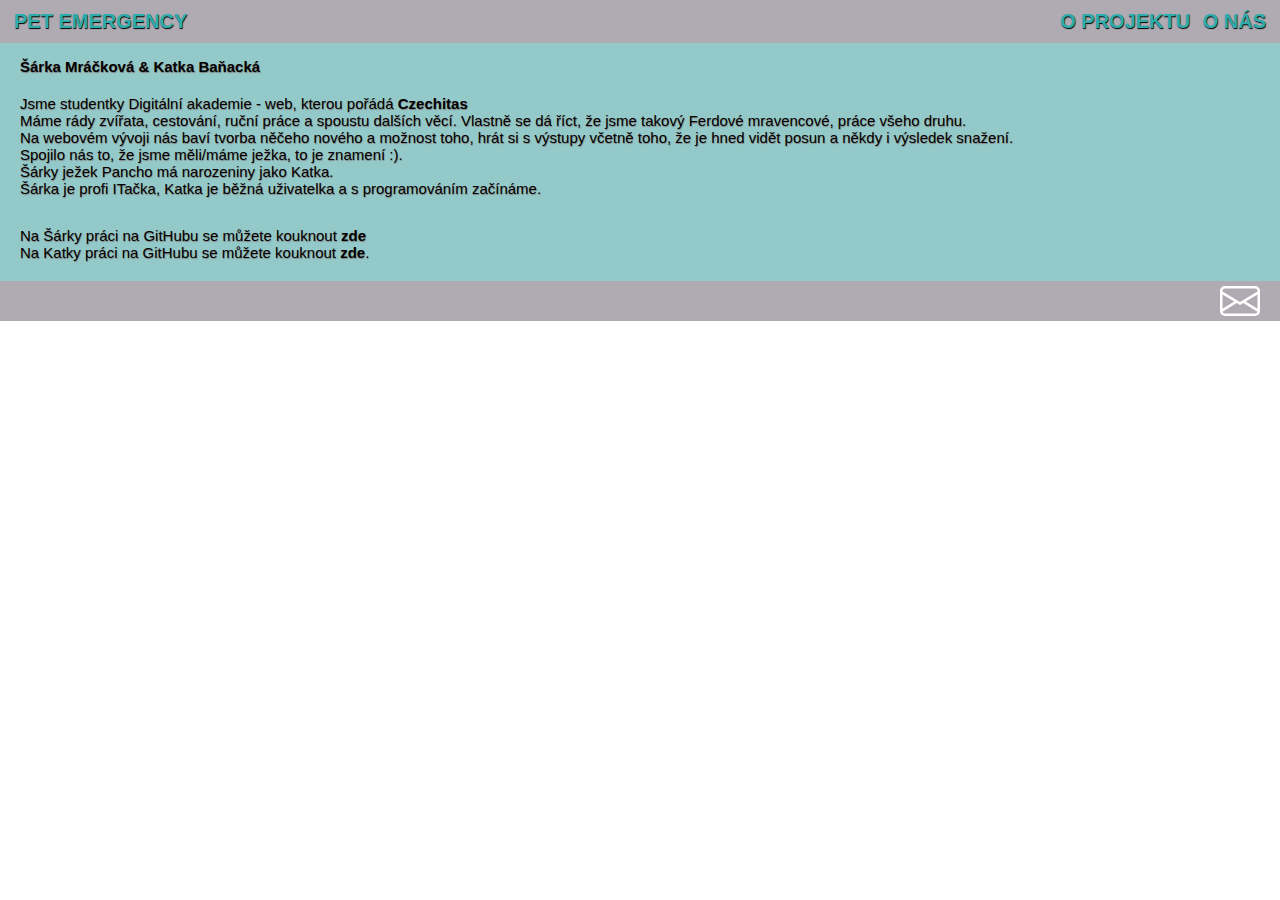
==== aboutUs.html @ 30e751d3 "Oprava zobrazení" ====
<!DOCTYPE html>
<html lang="en">
  <head>
    <meta charset="UTF-8" />
    <meta http-equiv="X-UA-Compatible" content="IE=edge" />
    <meta name="viewport" content="width=device-width, initial-scale=1.0" />
    <title>O projektu</title>
    <link rel="stylesheet" href="style.css" />
  </head>
  <body>
    <div class="container">
      <div class="container1">
        <a class="title" href="index.html">PET EMERGENCY</a>
      </div>
      <div class="container2">
        <a class="container2_project" href="project.html">O PROJEKTU</a>
        <a class="container2_aboutUs" href="aboutUs.html">O NÁS</a>
      </div>
    </div>
    <div class="medailon">
      <h5>Šárka Mráčková & Katka Baňacká</h5>

      <ul class="medailon_item">
        <li>
          Jsme studentky Digitální akademie - web, kterou pořádá <a class='hrefCzechitas' href=https://czechitas.cz>Czechitas</a>
        </li>
        <li>
          Máme rády zvířata, cestování, ruční práce a spoustu dalších věcí.
          Vlastně se dá říct, že jsme takový Ferdové mravencové, práce všeho
          druhu.
        </li>
        <li>
          Na webovém vývoji nás baví tvorba něčeho nového a možnost toho, hrát
          si s výstupy včetně toho, že je hned vidět posun a někdy i výsledek
          snažení.
        </li>
        <li>Spojilo nás to, že jsme měli/máme ježka, to je znamení :).</li>
        Šárky ježek Pancho má narozeniny jako Katka.
        <li>
          Šárka je profi ITačka, Katka je běžná uživatelka a s programováním
          začínáme.
        </li>
      </ul>

      <div> <p>
        Na Šárky práci na GitHubu se můžete kouknout <a class='hrefSM' href=https://github.com/Samramra>zde</a><br>

        Na Katky práci na GitHubu se můžete kouknout <a class='hrefKB' href=https://github.com/kabanaaa>zde</a>.
        </p></div>
    </div>
    <div class="footer">
      <div><a href="mailto:banackakaterina@gmail.com,Sarka7091@gmail.com"><img class="post" src="./img/envelope.svg" alt="obálka" /></a></div>
    </div>
  </body>
</html>
---- style.css ----
* {
  box-sizing: border-box;
}

body {
  margin: 0;
  font-family: sans-serif;
}

.container {
  background-color: rgb(176, 171, 179);
  display: flex;
  justify-content: space-between;
  padding: 10px;
}

.title,
.container2_project,
.container2_aboutUs {
  margin: 4px;
  font-size: 20px;
  font-weight: bold;
  text-decoration: none;
  color: rgb(44, 172, 172);
  text-shadow: 0.5px 0.5px 1px black;
}

.text,
.home {
  background-color: rgba(148, 201, 201, 0.995);
  display: flex;
  flex-wrap: wrap;
  align-content: center;
  justify-content: center;
}

.textkocka,
.homeJezek {
  box-shadow: 0 1px 1px rgba(0, 0, 0, 0.1), 0 2px 2px rgba(0, 0, 0, 0.1),
    0 4px 4px rgba(0, 0, 0, 0.1), 0 8px 8px rgba(0, 0, 0, 0.1);
}

.homeJezek {
  width: 500px;
  height: 328px;
}

.home,
.text,
.medailon {
  font-size: 15px;
  text-shadow: 0.5px 0.5px 1px gray;
  background-color: rgba(148, 201, 201, 0.995);
}

p {
  margin: 0;
  padding: 20px;
}

.hrefProject,
.hrefKB,
.hrefSM,
.hrefCzechitas {
  text-decoration: none;
  font-weight: bold;
  color: black;
}

.hrefProject,
.hrefKB:hover,
.hrefSM:hover,
.hrefCzechitas:focus {
  color: rgb(252, 252, 252);
}

.medailon_item {
  padding: 10px 20px 10px 20px;
  list-style-type: none;
  margin: 0;
}

h5 {
  text-shadow: 0.5px 0.5px 1px gray;
  font-size: 15px;
  margin: 0;
  padding: 15px 20px 10px 20px;
}

.footer {
  background-color: rgb(176, 171, 179);
  height: 40px;
  padding-bottom: 0;
  display: flex;
  justify-content: end;
}

.post {
  width: 5rem;
  height: 2.5rem;
  filter: invert(100%);
}

@media (max-width: 400px) {
  body {
    width: auto;
  }

  .container {
    padding: 5px;
  }
  .container2 {
    display: flex;
    flex-wrap: nowrap;
  }

  .title,
  .container2_project,
  .container2_aboutUs {
    font-size: 12px;
  }

  .home,
  .text,
  .medailon {
    font-size: 10px;
  }
}

@media (min-width: 800px) {
  .body {
    width: 75%;
    margin: auto;
  }
}
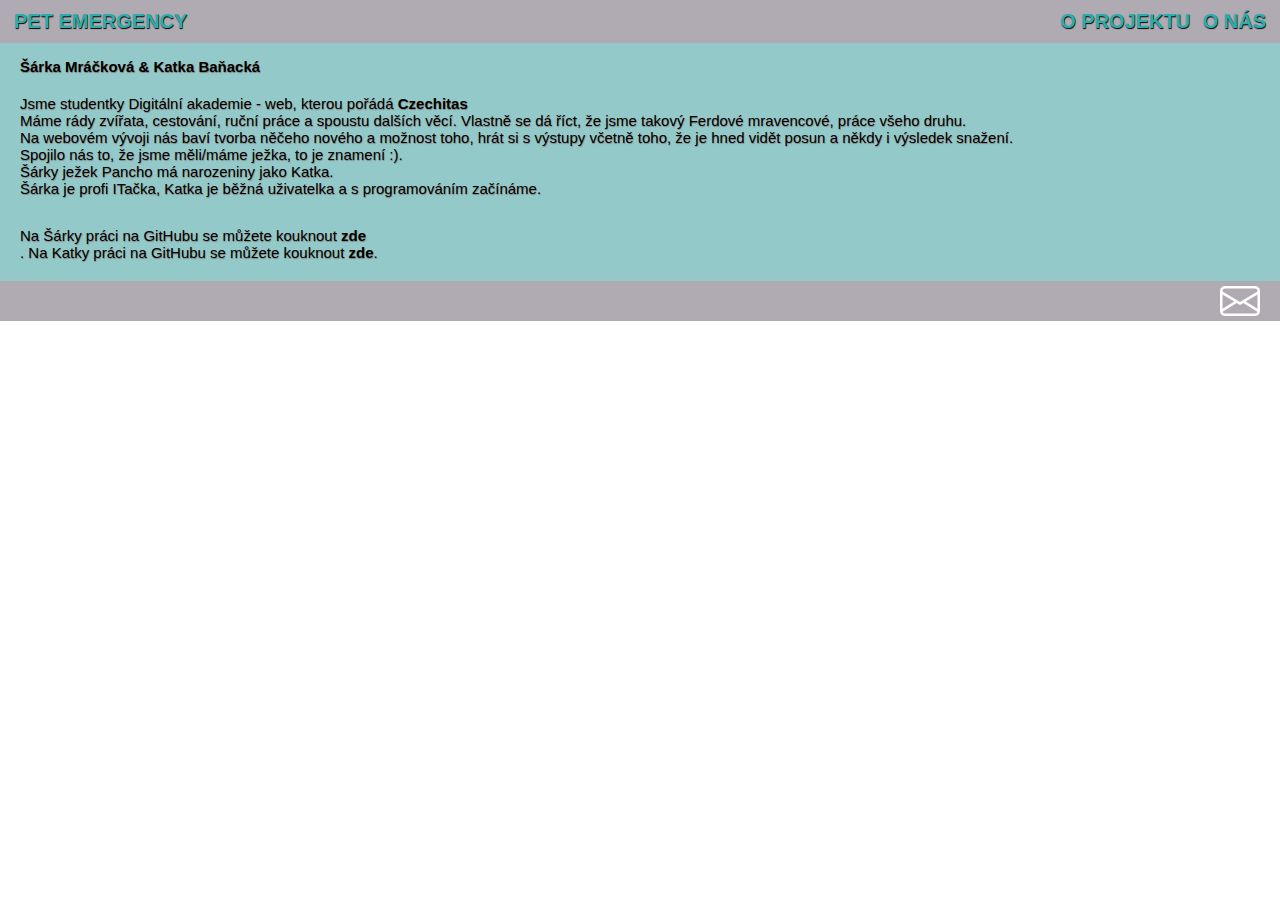
==== commit 08f5ce60: "Oprava responzivit" ====
--- a/aboutUs.html
+++ b/aboutUs.html
@@ -43,7 +43,7 @@
       </ul>
 
       <div> <p>
-        Na Šárky práci na GitHubu se můžete kouknout <a class='hrefSM' href=https://github.com/Samramra>zde</a><br>
+        Na Šárky práci na GitHubu se můžete kouknout <a class='hrefSM' href=https://github.com/Samramra>zde</a><br>.
 
         Na Katky práci na GitHubu se můžete kouknout <a class='hrefKB' href=https://github.com/kabanaaa>zde</a>.
         </p></div>
--- a/style.css
+++ b/style.css
@@ -101,11 +101,19 @@
   filter: invert(100%);
 }
 
-@media (max-width: 400px) {
+@media (max-width: 450px) {
   body {
-    width: auto;
+    max-width: 100%;
+    max-height: auto;
+    box-sizing: border-box;
   }
 
+  .textkocka,
+  .homeJezek {
+    max-width: 100%;
+    height: auto;
+    box-sizing: border-box;
+  }
   .container {
     padding: 5px;
   }
@@ -124,6 +132,7 @@
   .text,
   .medailon {
     font-size: 10px;
+    height: 80%;
   }
 }
 
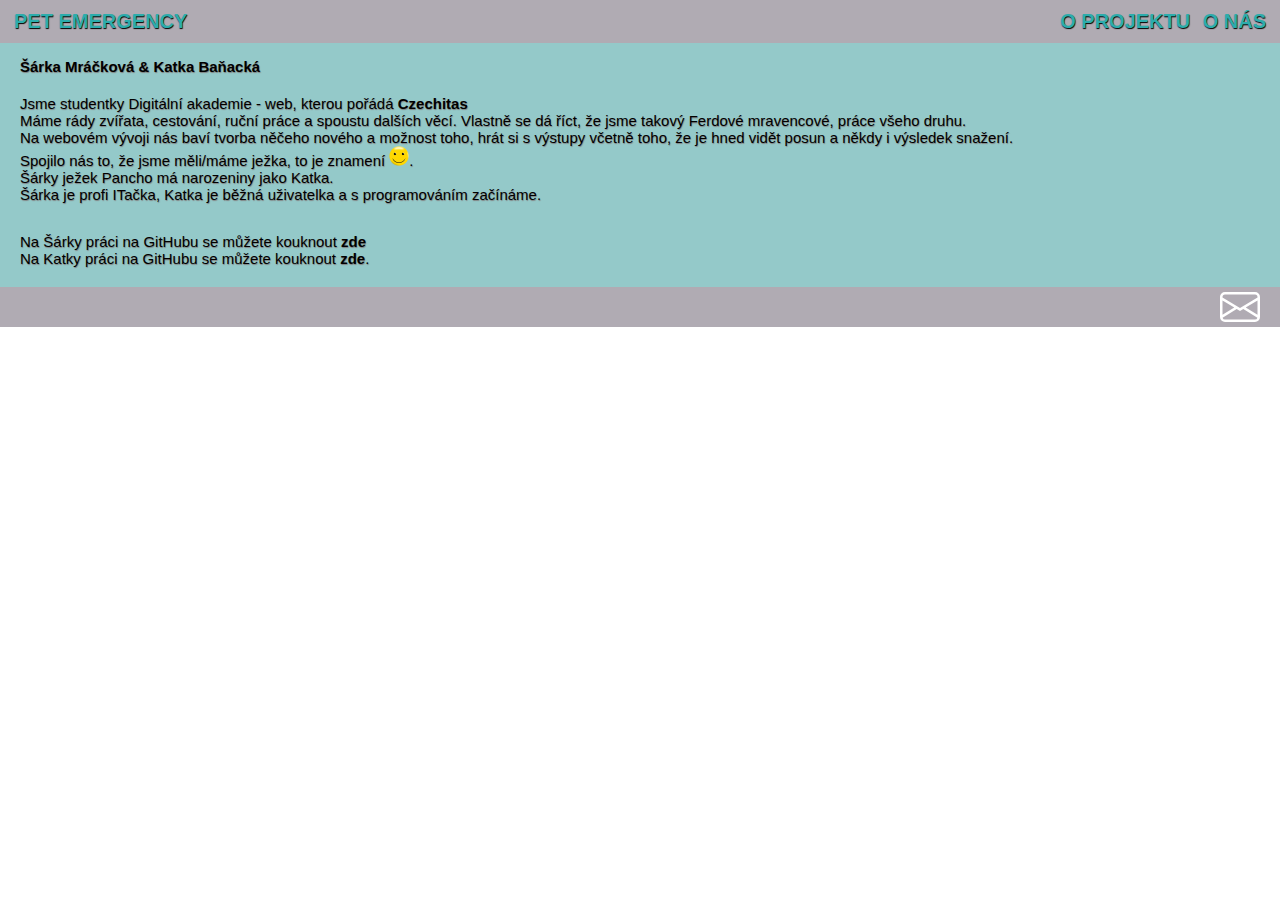
==== commit bb6be696: "vlozeni emotikonu a oprava stylu" ====
--- a/aboutUs.html
+++ b/aboutUs.html
@@ -34,7 +34,12 @@
           si s výstupy včetně toho, že je hned vidět posun a někdy i výsledek
           snažení.
         </li>
-        <li>Spojilo nás to, že jsme měli/máme ježka, to je znamení :).</li>
+        <li>Spojilo nás to, že jsme měli/máme ježka, to je znamení 
+          <img
+          class="smajlik"
+          src="./img/smajlik.png"
+          alt="smiley"
+        />.</li>
         Šárky ježek Pancho má narozeniny jako Katka.
         <li>
           Šárka je profi ITačka, Katka je běžná uživatelka a s programováním
@@ -43,7 +48,7 @@
       </ul>
 
       <div> <p>
-        Na Šárky práci na GitHubu se můžete kouknout <a class='hrefSM' href=https://github.com/Samramra>zde</a><br>.
+        Na Šárky práci na GitHubu se můžete kouknout <a class='hrefSM' href=https://github.com/Samramra>zde</a><br>
 
         Na Katky práci na GitHubu se můžete kouknout <a class='hrefKB' href=https://github.com/kabanaaa>zde</a>.
         </p></div>
--- a/style.css
+++ b/style.css
@@ -58,7 +58,6 @@
   padding: 20px;
 }
 
-.hrefProject,
 .hrefKB,
 .hrefSM,
 .hrefCzechitas {
@@ -72,7 +71,14 @@
 .hrefSM:hover,
 .hrefCzechitas:focus {
   color: rgb(252, 252, 252);
-}
+  }
+
+a {
+  text-decoration: none;
+  font-weight: bold;
+  color: black;
+  }
+
 
 .medailon_item {
   padding: 10px 20px 10px 20px;
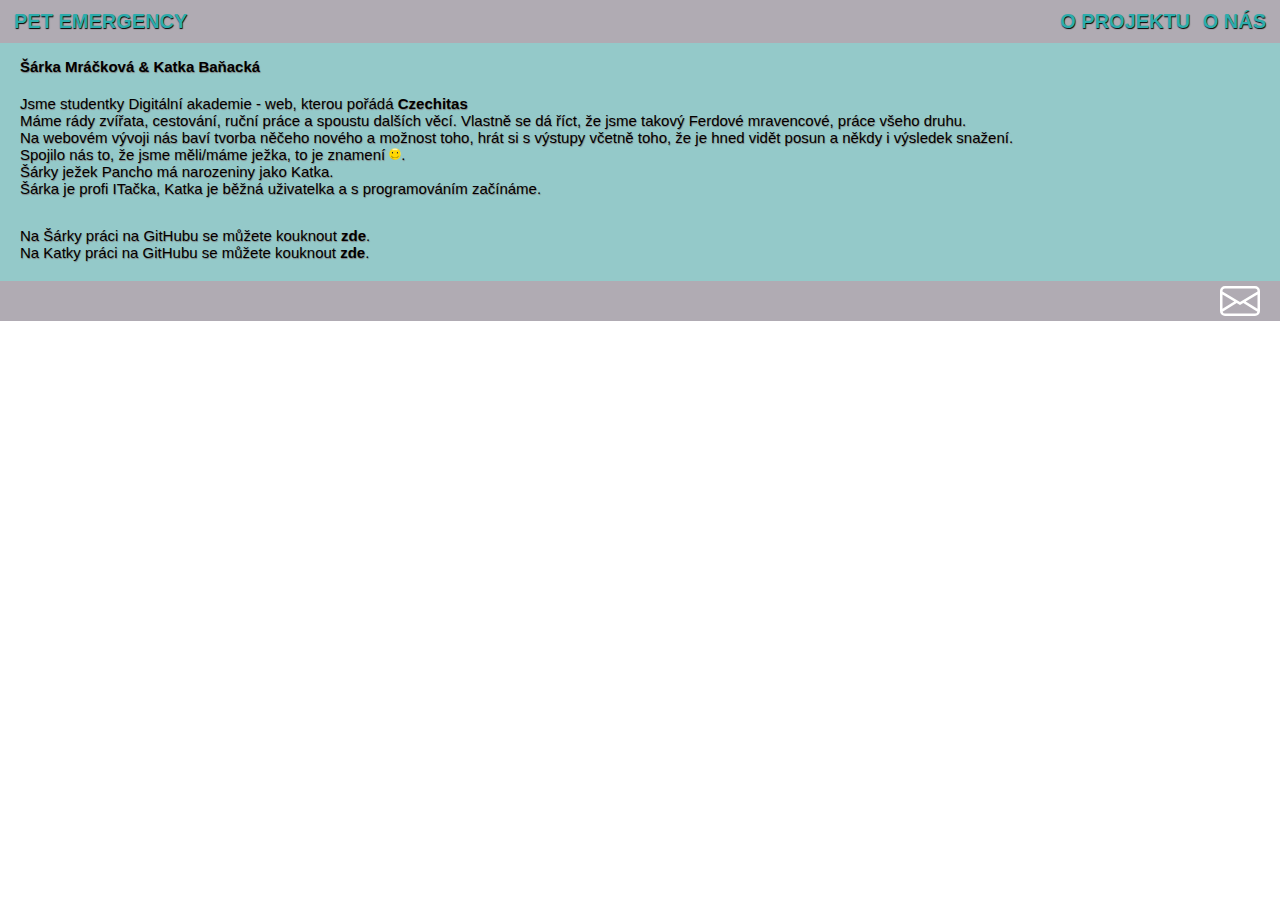
==== commit 160fbf81: "Nastavení velikosti smajlík, úprava odkazů" ====
--- a/aboutUs.html
+++ b/aboutUs.html
@@ -38,7 +38,7 @@
           <img
           class="smajlik"
           src="./img/smajlik.png"
-          alt="smiley"
+          alt="smějící se smajlík"
         />.</li>
         Šárky ježek Pancho má narozeniny jako Katka.
         <li>
@@ -48,7 +48,7 @@
       </ul>
 
       <div> <p>
-        Na Šárky práci na GitHubu se můžete kouknout <a class='hrefSM' href=https://github.com/Samramra>zde</a><br>
+        Na Šárky práci na GitHubu se můžete kouknout <a class='hrefSM' href=https://github.com/Samramra>zde</a>.<br>
 
         Na Katky práci na GitHubu se můžete kouknout <a class='hrefKB' href=https://github.com/kabanaaa>zde</a>.
         </p></div>
--- a/style.css
+++ b/style.css
@@ -66,26 +66,28 @@
   color: black;
 }
 
-.hrefProject,
+.hrefProject:hover,
 .hrefKB:hover,
 .hrefSM:hover,
-.hrefCzechitas:focus {
+.hrefCzechitas:hover {
   color: rgb(252, 252, 252);
-  }
+}
 
 a {
   text-decoration: none;
   font-weight: bold;
   color: black;
-  }
-
+}
 
 .medailon_item {
   padding: 10px 20px 10px 20px;
   list-style-type: none;
   margin: 0;
 }
-
+.smajlik {
+  height: 12px;
+  width: 12px;
+}
 h5 {
   text-shadow: 0.5px 0.5px 1px gray;
   font-size: 15px;
@@ -140,6 +142,11 @@
     font-size: 10px;
     height: 80%;
   }
+
+  .smajlik {
+    height: 9px;
+    width: 9px;
+  }
 }
 
 @media (min-width: 800px) {
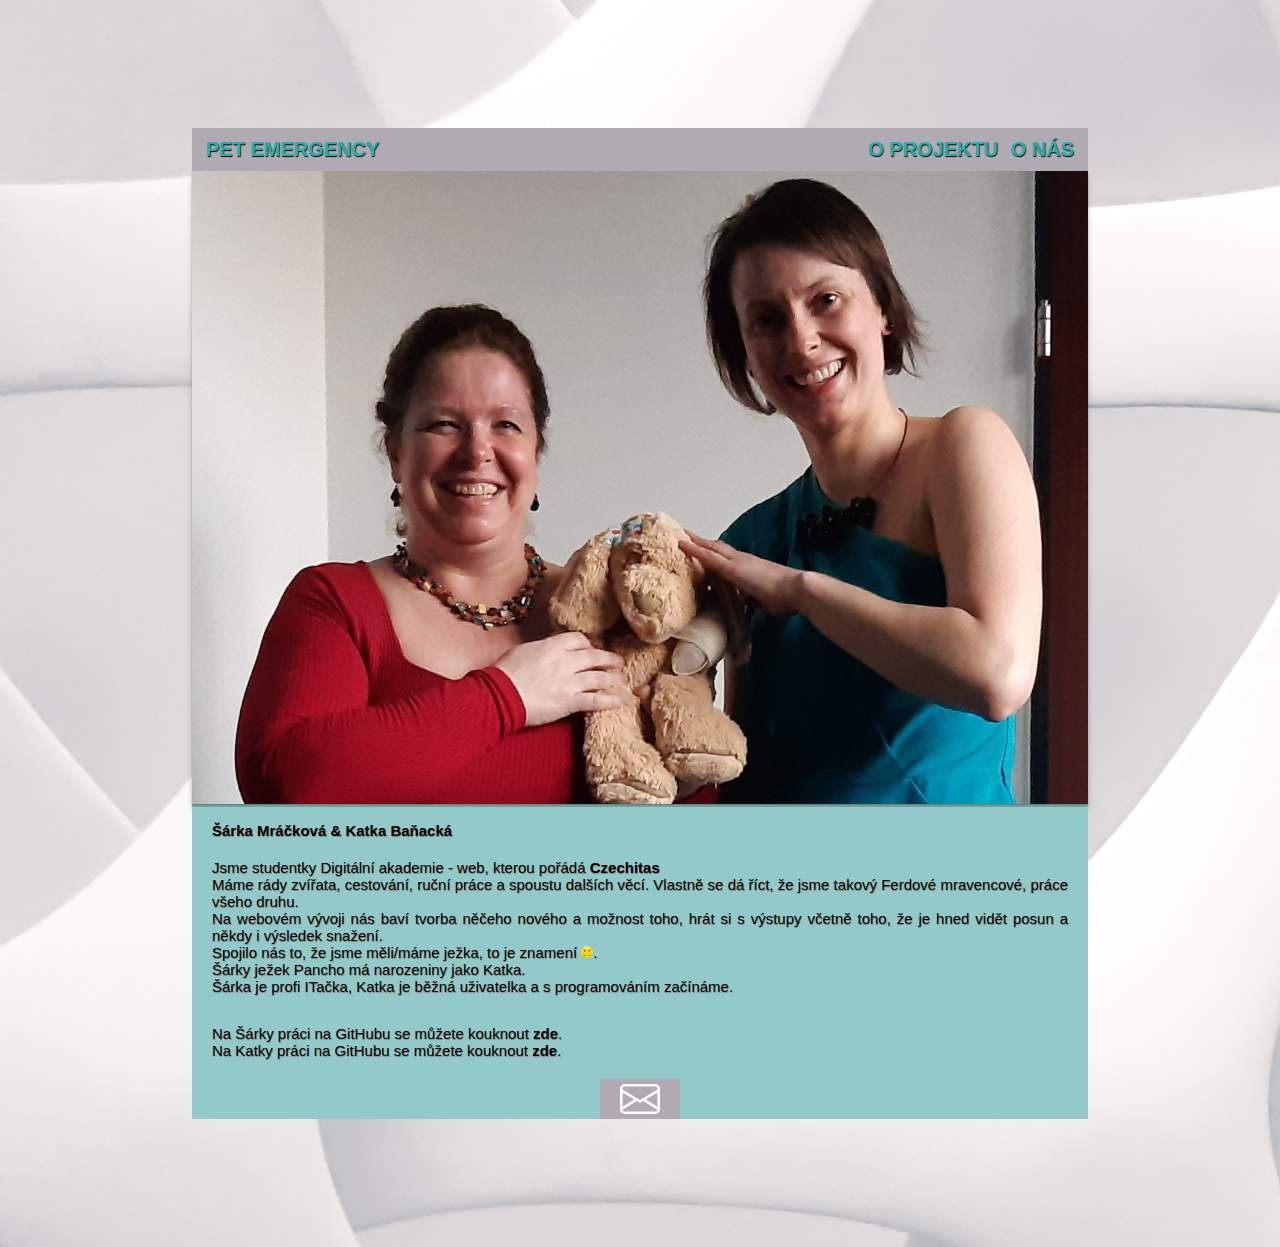
==== commit a30814f6: "vložení naší fotky a styly" ====
--- a/aboutUs.html
+++ b/aboutUs.html
@@ -17,6 +17,10 @@
         <a class="container2_aboutUs" href="aboutUs.html">O NÁS</a>
       </div>
     </div>
+    <div class="home">
+      <div>
+        <img class="holky" src="./img/Katka a Sarka.jpg" alt="Šárka a Katka" />
+      </div>
     <div class="medailon">
       <h5>Šárka Mráčková & Katka Baňacká</h5>
 
--- a/style.css
+++ b/style.css
@@ -2,9 +2,14 @@
   box-sizing: border-box;
 }
 
+html {
+  background-image: url('./img/wall.jpg');
+}
 body {
   margin: 0;
   font-family: sans-serif;
+  max-width: 70%;
+  margin: 10% 15% 10% 15%;
 }
 
 .container {
@@ -35,14 +40,15 @@
 }
 
 .textkocka,
-.homeJezek {
+.homeJezek,
+.holky {
   box-shadow: 0 1px 1px rgba(0, 0, 0, 0.1), 0 2px 2px rgba(0, 0, 0, 0.1),
     0 4px 4px rgba(0, 0, 0, 0.1), 0 8px 8px rgba(0, 0, 0, 0.1);
 }
 
 .homeJezek {
-  width: 500px;
-  height: 328px;
+  width: 100%;
+  height: auto;
 }
 
 .home,
@@ -51,6 +57,7 @@
   font-size: 15px;
   text-shadow: 0.5px 0.5px 1px gray;
   background-color: rgba(148, 201, 201, 0.995);
+  text-align: justify;
 }
 
 p {
@@ -111,13 +118,13 @@
 
 @media (max-width: 450px) {
   body {
-    max-width: 100%;
     max-height: auto;
     box-sizing: border-box;
   }
 
   .textkocka,
-  .homeJezek {
+  .homeJezek,
+  .holky {
     max-width: 100%;
     height: auto;
     box-sizing: border-box;
@@ -149,9 +156,34 @@
   }
 }
 
-@media (min-width: 800px) {
+@media (min-width: 450px) {
   .body {
-    width: 75%;
+    width: auto;
+    height: 50%;
     margin: auto;
   }
+
+  .textkocka,
+  .homeJezek,
+  .holky {
+    max-width: 100%;
+    height: auto;
+    box-sizing: border-box;
+  }
 }
+
+@media (min-width: 700px) {
+  .body {
+    width: auto;
+    height: 50%;
+    margin: auto;
+  }
+
+  .textkocka,
+  .homeJezek,
+  .holky {
+    max-width: 100%;
+    height: auto;
+    box-sizing: border-box;
+  }
+}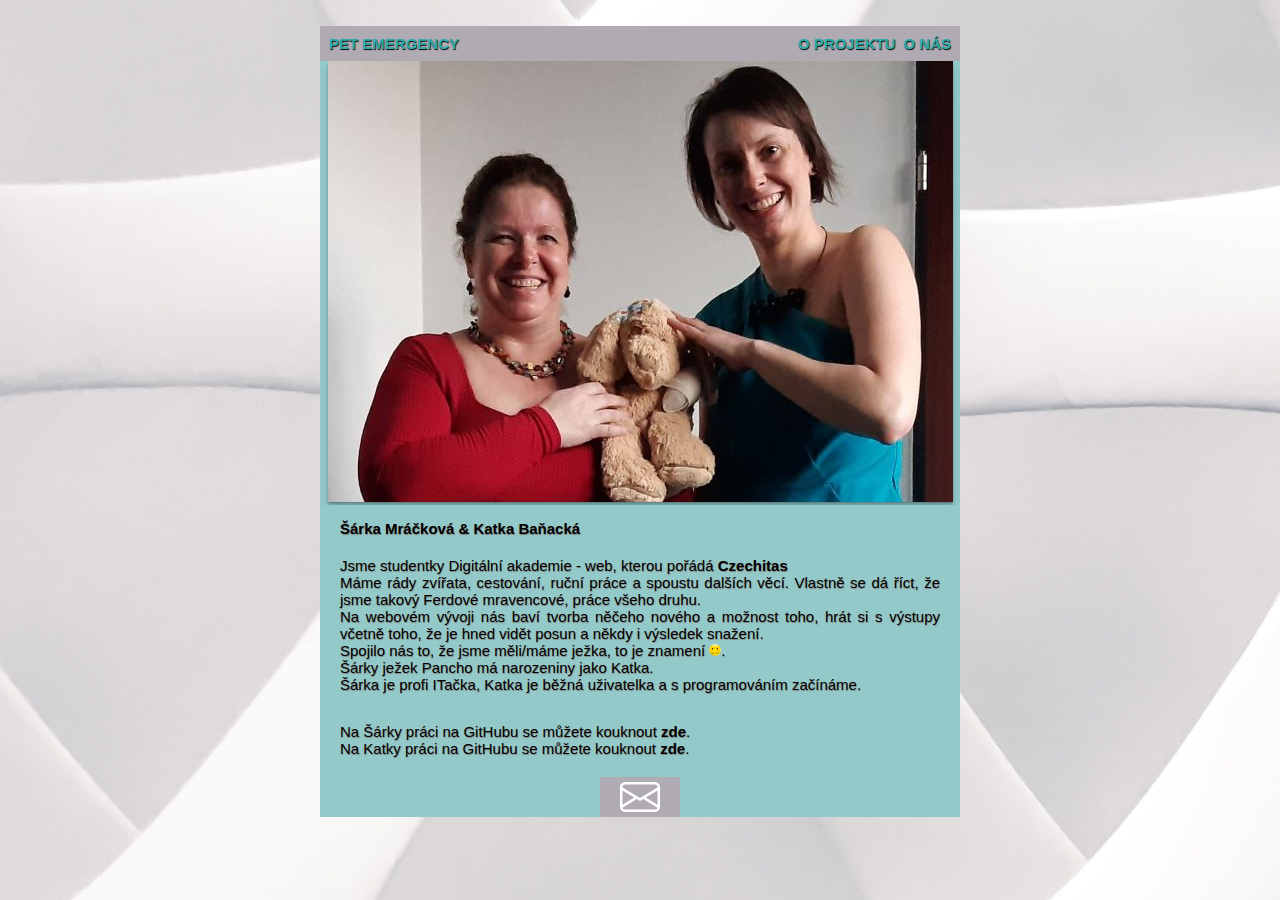
==== commit f73f6beb: "oprava fotky" ====
--- a/aboutUs.html
+++ b/aboutUs.html
@@ -19,7 +19,7 @@
     </div>
     <div class="home">
       <div>
-        <img class="holky" src="./img/Katka a Sarka.jpg" alt="Šárka a Katka" />
+        <img class="holky" src="./img/Katka a Sarka2.jpg" alt="Šárka a Katka" />
       </div>
     <div class="medailon">
       <h5>Šárka Mráčková & Katka Baňacká</h5>
--- a/style.css
+++ b/style.css
@@ -8,14 +8,16 @@
 body {
   margin: 0;
   font-family: sans-serif;
-  max-width: 70%;
-  margin: 10% 15% 10% 15%;
+  width: 250px;
+  height: min-content;
+  margin: 2% 25% 2% 25%;
 }
 
 .container {
   background-color: rgb(176, 171, 179);
   display: flex;
   justify-content: space-between;
+  align-items: baseline;
   padding: 10px;
 }
 
@@ -23,7 +25,7 @@
 .container2_project,
 .container2_aboutUs {
   margin: 4px;
-  font-size: 20px;
+  font-size: 15px;
   font-weight: bold;
   text-decoration: none;
   color: rgb(44, 172, 172);
@@ -37,6 +39,7 @@
   flex-wrap: wrap;
   align-content: center;
   justify-content: center;
+  text-shadow: 0.5px 0.5px 1px grey;
 }
 
 .textkocka,
@@ -48,7 +51,6 @@
 
 .homeJezek {
   width: 100%;
-  height: auto;
 }
 
 .home,
@@ -117,16 +119,10 @@
 }
 
 @media (max-width: 450px) {
-  body {
-    max-height: auto;
-    box-sizing: border-box;
-  }
-
   .textkocka,
   .homeJezek,
   .holky {
     max-width: 100%;
-    height: auto;
     box-sizing: border-box;
   }
   .container {
@@ -140,7 +136,7 @@
   .title,
   .container2_project,
   .container2_aboutUs {
-    font-size: 12px;
+    font-size: 10px;
   }
 
   .home,
@@ -157,33 +153,38 @@
 }
 
 @media (min-width: 450px) {
-  .body {
+  body {
     width: auto;
-    height: 50%;
-    margin: auto;
+  }
+  .container {
+    padding: 5px;
+  }
+
+  .container2 {
+    display: flex;
+    flex-wrap: nowrap;
   }
 
   .textkocka,
   .homeJezek,
   .holky {
     max-width: 100%;
-    height: auto;
-    box-sizing: border-box;
   }
 }
 
 @media (min-width: 700px) {
-  .body {
+  body {
     width: auto;
-    height: 50%;
-    margin: auto;
   }
 
   .textkocka,
   .homeJezek,
   .holky {
     max-width: 100%;
-    height: auto;
-    box-sizing: border-box;
+  }
+
+  .textkocka,
+  .homeJezek {
+    max-width: 100%;
   }
 }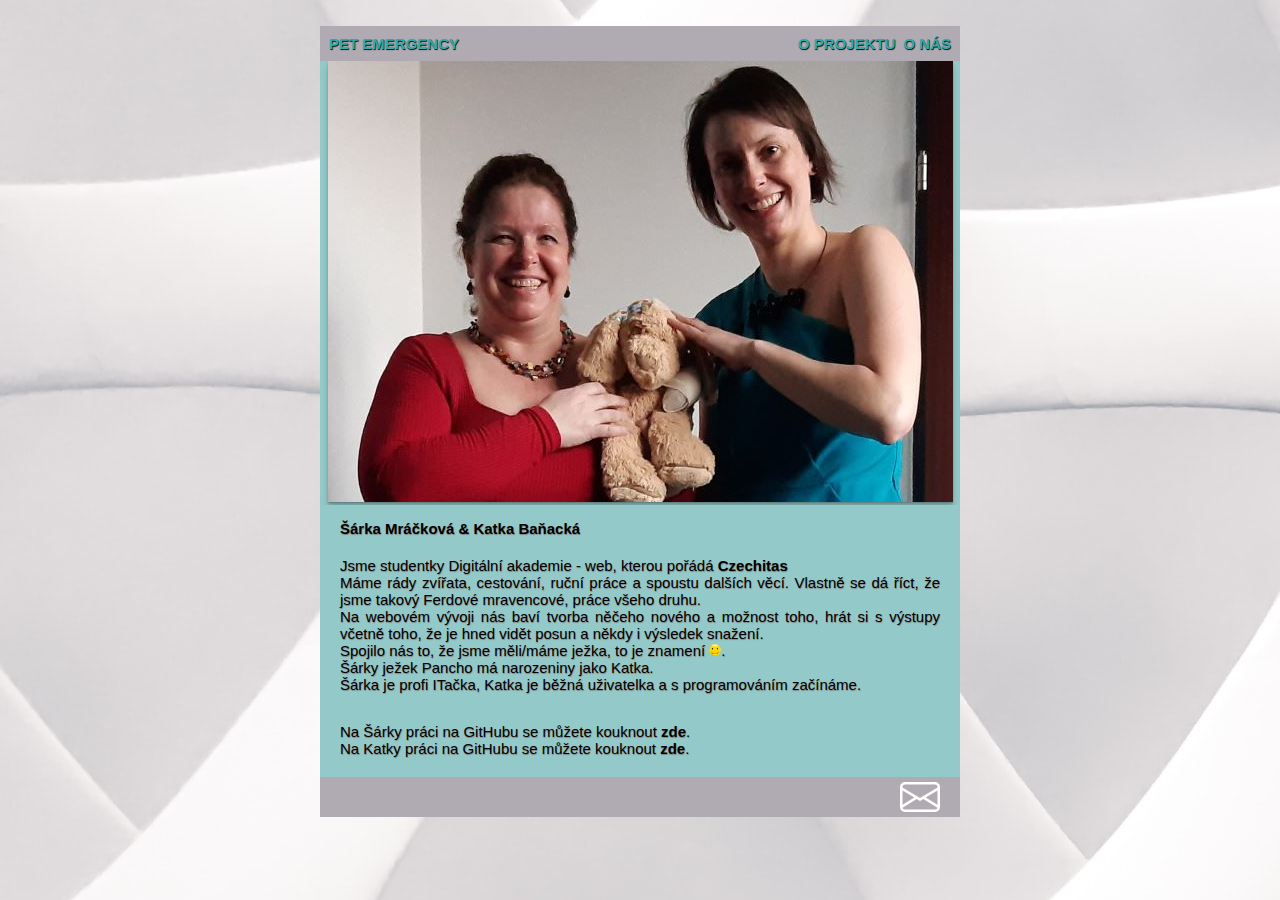
==== commit 89b1565d: "Úprava stylu a final" ====
--- a/aboutUs.html
+++ b/aboutUs.html
@@ -57,8 +57,8 @@
         Na Katky práci na GitHubu se můžete kouknout <a class='hrefKB' href=https://github.com/kabanaaa>zde</a>.
         </p></div>
     </div>
+    </div>
     <div class="footer">
       <div><a href="mailto:banackakaterina@gmail.com,Sarka7091@gmail.com"><img class="post" src="./img/envelope.svg" alt="obálka" /></a></div>
-    </div>
   </body>
 </html>
--- a/style.css
+++ b/style.css
@@ -184,7 +184,8 @@
   }
 
   .textkocka,
-  .homeJezek {
+  .homeJezek,
+  .holky {
     max-width: 100%;
   }
-}+}
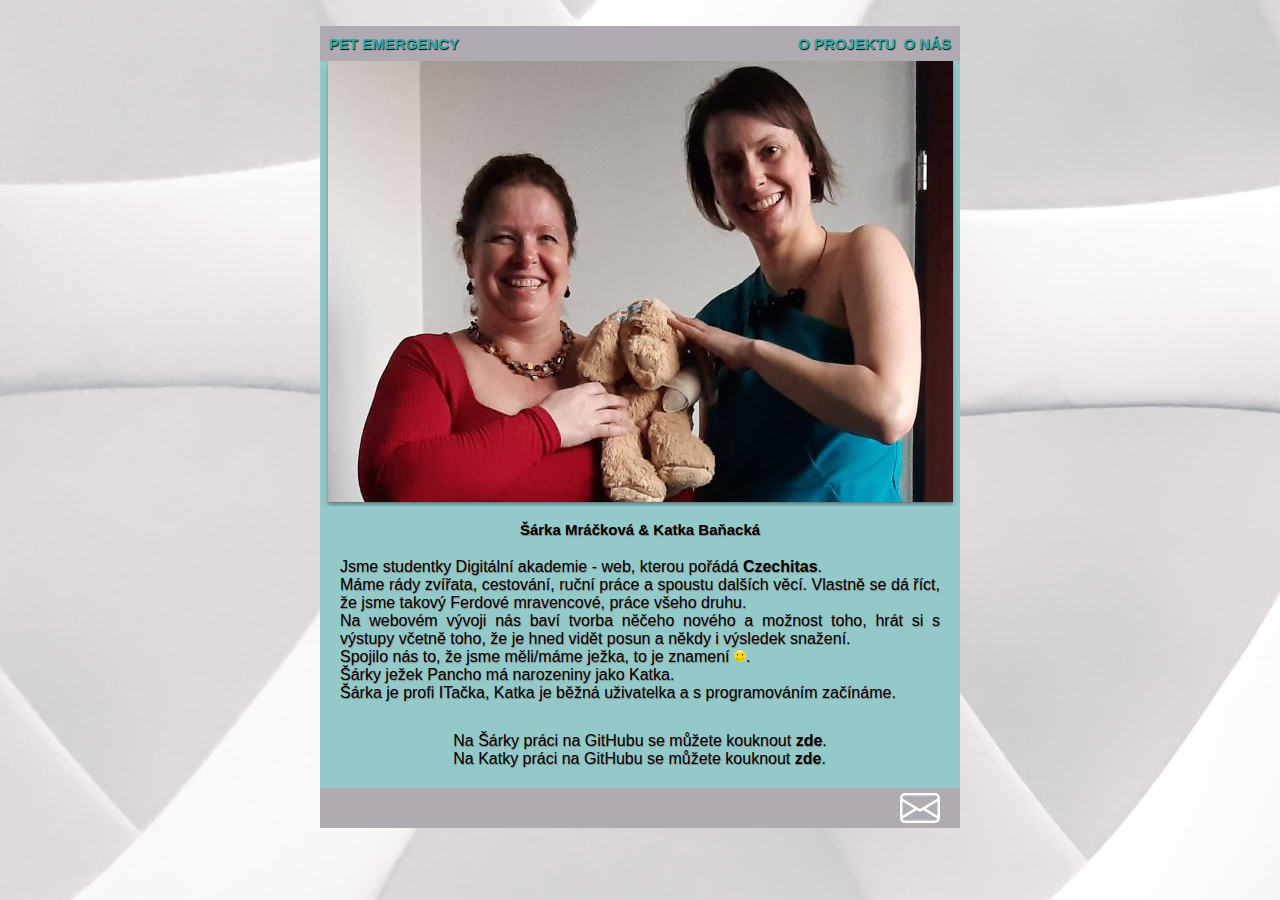
==== commit 360ff5ef: "Pročištění kódu" ====
--- a/aboutUs.html
+++ b/aboutUs.html
@@ -26,7 +26,7 @@
 
       <ul class="medailon_item">
         <li>
-          Jsme studentky Digitální akademie - web, kterou pořádá <a class='hrefCzechitas' href=https://czechitas.cz>Czechitas</a>
+          Jsme studentky Digitální akademie - web, kterou pořádá <a class='hrefCzechitas' href=https://czechitas.cz>Czechitas</a>.
         </li>
         <li>
           Máme rády zvířata, cestování, ruční práce a spoustu dalších věcí.
--- a/style.css
+++ b/style.css
@@ -6,7 +6,6 @@
   background-image: url('./img/wall.jpg');
 }
 body {
-  margin: 0;
   font-family: sans-serif;
   width: 250px;
   height: min-content;
@@ -18,7 +17,6 @@
   display: flex;
   justify-content: space-between;
   align-items: baseline;
-  padding: 10px;
 }
 
 .title,
@@ -33,12 +31,13 @@
 }
 
 .text,
-.home {
+.home,
+.medailon {
   background-color: rgba(148, 201, 201, 0.995);
   display: flex;
   flex-wrap: wrap;
-  align-content: center;
   justify-content: center;
+  text-align: justify;
   text-shadow: 0.5px 0.5px 1px grey;
 }
 
@@ -51,15 +50,6 @@
 
 .homeJezek {
   width: 100%;
-}
-
-.home,
-.text,
-.medailon {
-  font-size: 15px;
-  text-shadow: 0.5px 0.5px 1px gray;
-  background-color: rgba(148, 201, 201, 0.995);
-  text-align: justify;
 }
 
 p {
